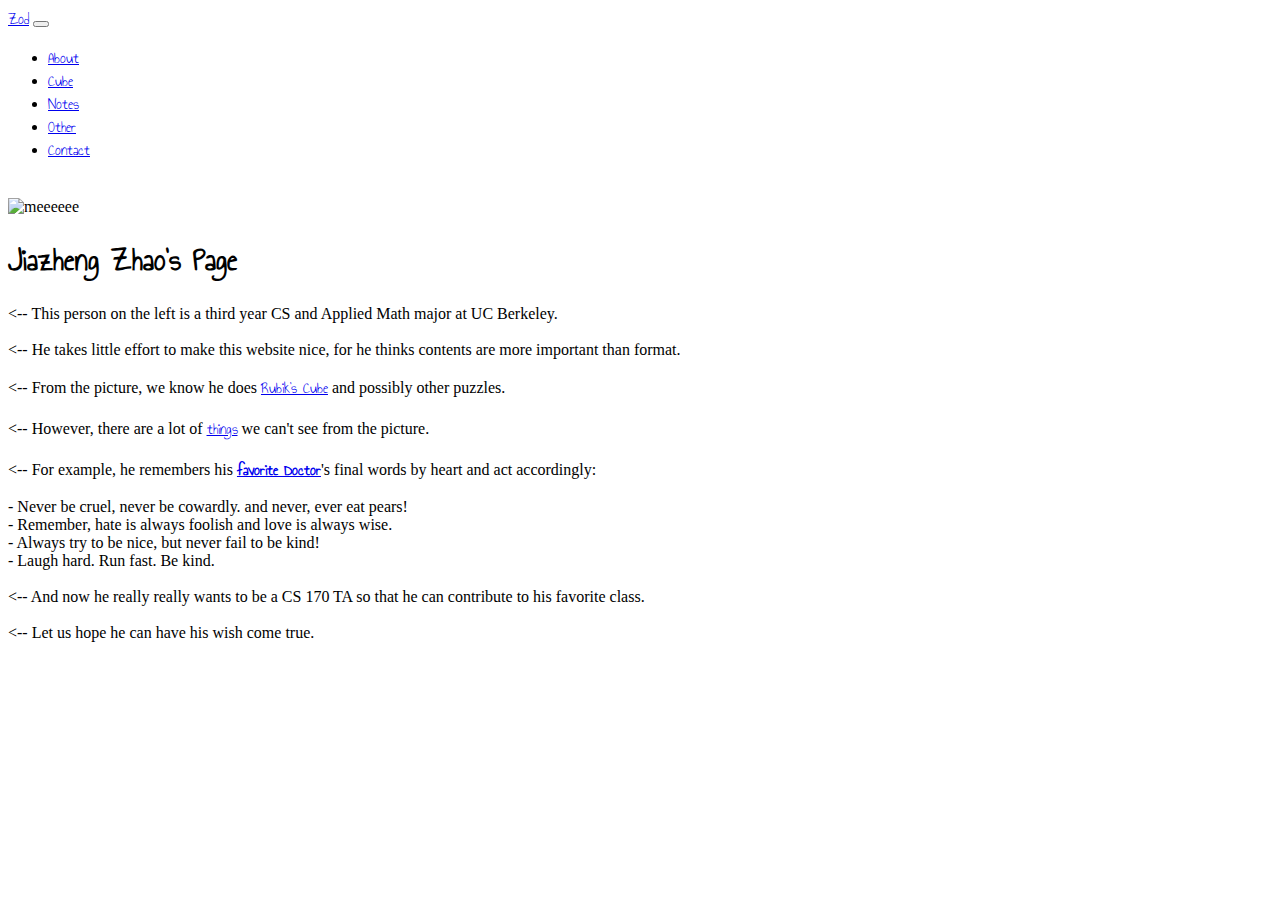
==== about.html @ a19a1289 "m" ====
<!doctype html>
<html lang="en">
  <head>
    <!-- Required meta tags -->
    <meta charset="utf-8">
    <meta name="viewport" content="width=device-width, initial-scale=1, shrink-to-fit=no">

    <!-- Bootstrap CSS -->
    <link rel="stylesheet" href="https://maxcdn.bootstrapcdn.com/bootstrap/4.0.0-beta.3/css/bootstrap.min.css" integrity="sha384-Zug+QiDoJOrZ5t4lssLdxGhVrurbmBWopoEl+M6BdEfwnCJZtKxi1KgxUyJq13dy" crossorigin="anonymous">
	<link href='https://fonts.googleapis.com/css?family=Annie Use Your Telescope' rel='stylesheet'>
	<link rel="stylesheet" type="text/css" href="style.css">

    <title>Zoddddddd</title>
  </head>
  <body>
	 <nav class="navbar navbar-expand-lg navbar-light bg-light">
	  <a class="navbar-brand" href="index.html">Zod</a>
	  <button class="navbar-toggler" type="button" data-toggle="collapse" data-target="#navbarNav" aria-controls="navbarNav" aria-expanded="false" aria-label="Toggle navigation">
		<span class="navbar-toggler-icon"></span>
	  </button>
	  <div class="collapse navbar-collapse" id="navbarNav">
		<ul class="navbar-nav">
		  <li class="nav-item active">
			<a class="nav-link" href="about.html">About</a>
		  </li>
		  <li class="nav-item active">
			<a class="nav-link" href="cube.html">Cube</a>
		  </li>
		  <li class="nav-item active">
			<a class="nav-link" href="notes.html">Notes</a>
		  </li>
		  <li class="nav-item active">
			<a class="nav-link" href="other.html">Other</a>
		  </li>
		  <li class="nav-item active">
			<a class="nav-link" href="contact.html">Contact</a>
		  </li>
		</ul>
	  </div>
	</nav>

		<div class="container-fluid row">
			<div class="col-1 "></div>
			<div class="col-10 page-top"></div>
			<div class="col-1"></div>
		</div>

		<div class="container-fluid row ">
			<div class="col-6">
				<div class="container-fluid col-12">
					<div class="card mb-3">
					  <img class="card-img-top" src="./zz.jpg" alt="meeeeee">

					</div>
				</div>
			</div>
			<div class="col-6">
				<h1 class="card-title">Jiazheng Zhao's Page</h1>
					<p class="card-text">
						<-- This person on the left is a third year CS and Applied Math major at UC Berkeley. <br><br>
						<-- He takes little effort to make this website nice, for he thinks contents are more important than format.<br><br>
						<-- From the picture, we know he does <a href="cube.html"> Rubik's Cube</a> and possibly other puzzles. <br><br>
						<-- However, there are a lot of <a href="about.html">things</a> we can't see from the picture. <br><br>
						<-- For example, he remembers his <a href="https://www.youtube.com/watch?v=yJqsPBWbtjk"><b>favorite Doctor</b></a>'s final words by heart and act accordingly:
						<div class="col-10 leftpad"> - Never be cruel, never be cowardly. and never, ever eat pears! </div>
						<div class="col-10 leftpad"> - Remember, hate is always foolish and love is always wise. </div>
						<div class="col-10 leftpad"> - Always try to be nice, but never fail to be kind! </div>
						<div class="col-10 leftpad"> - Laugh hard. Run fast. Be kind. </div><br>
						<-- And now he really really wants to be a CS 170 TA so that he can contribute to his favorite class.<br><br>
						<-- Let us hope he can have his wish come true.
					</p>					
			</div>
		</div>

    <!-- Optional JavaScript -->
    <!-- jQuery first, then Popper.js, then Bootstrap JS -->
    <script src="https://code.jquery.com/jquery-3.2.1.slim.min.js" integrity="sha384-KJ3o2DKtIkvYIK3UENzmM7KCkRr/rE9/Qpg6aAZGJwFDMVNA/GpGFF93hXpG5KkN" crossorigin="anonymous"></script>
    <script src="https://cdnjs.cloudflare.com/ajax/libs/popper.js/1.12.9/umd/popper.min.js" integrity="sha384-ApNbgh9B+Y1QKtv3Rn7W3mgPxhU9K/ScQsAP7hUibX39j7fakFPskvXusvfa0b4Q" crossorigin="anonymous"></script>
    <script src="https://maxcdn.bootstrapcdn.com/bootstrap/4.0.0-beta.3/js/bootstrap.min.js" integrity="sha384-a5N7Y/aK3qNeh15eJKGWxsqtnX/wWdSZSKp+81YjTmS15nvnvxKHuzaWwXHDli+4" crossorigin="anonymous"></script>
  </body>
</html>
---- style.css ----
#header {
	background-color: #005581;
}

.row {
	padding-left: 0px;
	padding-right: 0px;
	margin-left: 0px;
	margin-right: 0px;
}

.member-card {
	text-align: center;
	color: black;
	background-color: white;
	border-radius: 0;
	border-width: 0;
	margin-bottom: 10px;
}

.tab-session {
	padding: 10px;
}
	

.member-picture {
	max-height: 100%;
	max-width: 100%;
}

.card-ind {
	padding: 10px;
}

.side {
	background-color: #f1f1f1;
	border-width: 0px;
}

table {
	margin: 0 auto;
	width: 80%
}

footer {
	background-color: #f1f1f1;
}

h1 {
	font-family:'annie use your telescope'
}

a {
	font-family:'annie use your telescope'
}

.page-top {
	/* add to page top so fixed navbar won't affect*/
	padding-top:20px; 
}

/*  */
.opaque {
	opacity:0.5
}
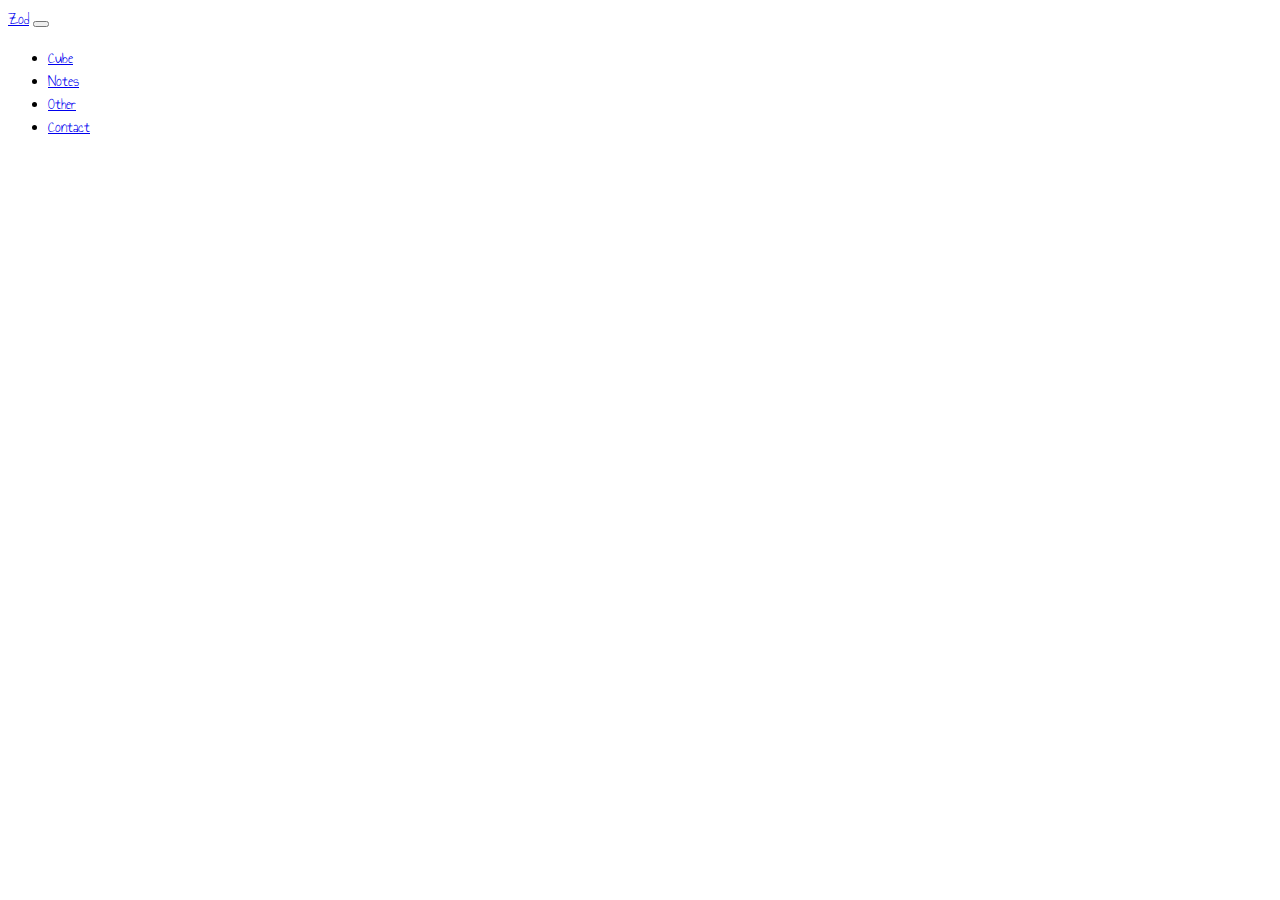
==== commit 1e334c83: "m" ====
--- a/about.html
+++ b/about.html
@@ -21,9 +21,6 @@
 	  <div class="collapse navbar-collapse" id="navbarNav">
 		<ul class="navbar-nav">
 		  <li class="nav-item active">
-			<a class="nav-link" href="about.html">About</a>
-		  </li>
-		  <li class="nav-item active">
 			<a class="nav-link" href="cube.html">Cube</a>
 		  </li>
 		  <li class="nav-item active">
@@ -45,7 +42,7 @@
 			<div class="col-1"></div>
 		</div>
 
-		<div class="container-fluid row ">
+		<!-- <div class="container-fluid row ">
 			<div class="col-6">
 				<div class="container-fluid col-12">
 					<div class="card mb-3">
@@ -69,7 +66,7 @@
 						<-- And now he really really wants to be a CS 170 TA so that he can contribute to his favorite class.<br><br>
 						<-- Let us hope he can have his wish come true.
 					</p>					
-			</div>
+			</div> -->
 		</div>
 
     <!-- Optional JavaScript -->
